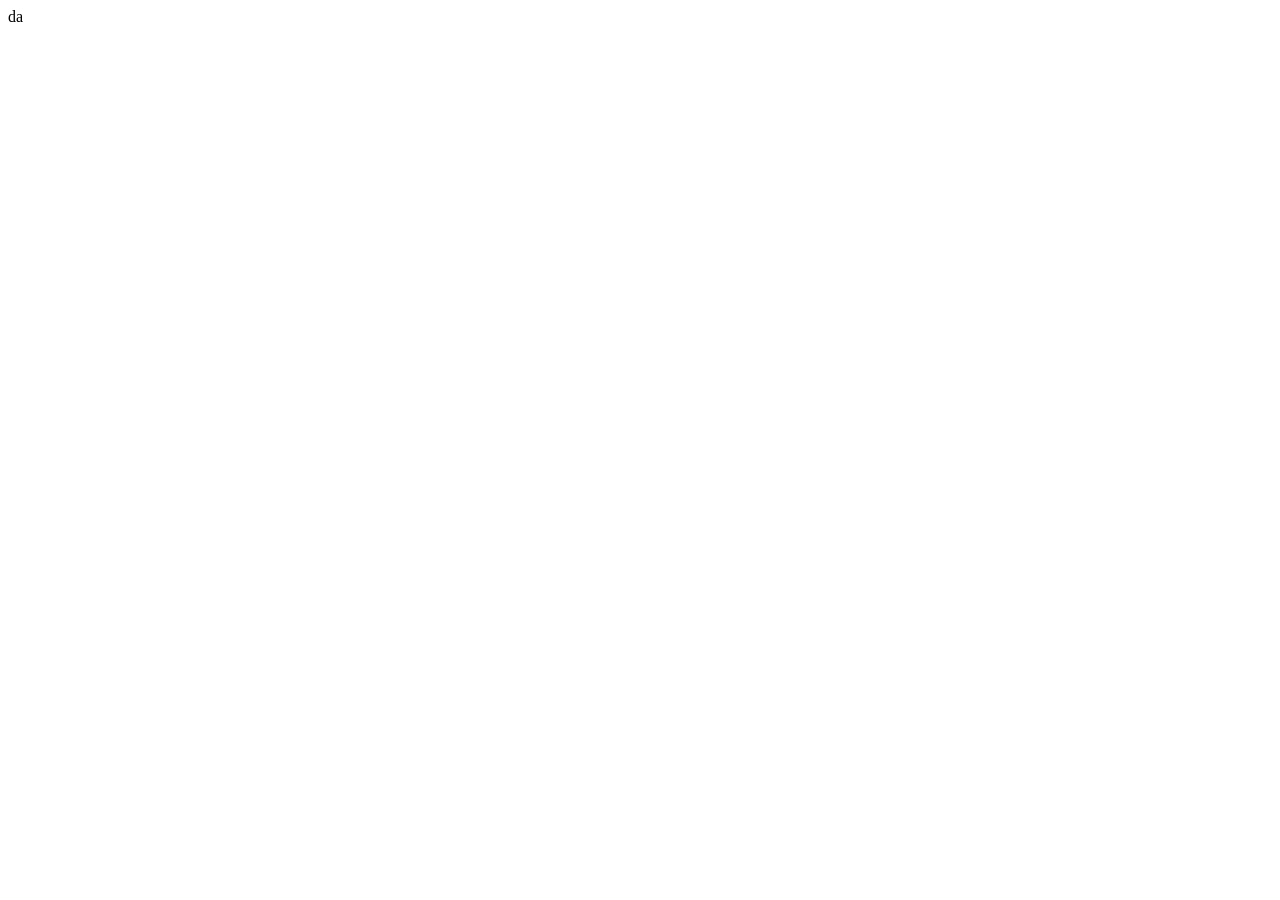
==== frontend/static/templates/admin.html @ d2c4045b "fix: correct admin script path" ====
<!doctype html>
<html lang="en-US">
<head>
    <meta charset="UTF-8">
    <meta name="viewport" content="width=device-width, initial-scale=1.0">
    <title>FastAPI Blog - Admin Dashboard</title>
    <link rel="stylesheet" type="text/css" href="/static/css/main.css">
</head>
<body>
    <div class="guard-loading" id="guardLoading">
        <div class="guard-spinner"></div>
    </div>

    <div class="app" id="app" style="display: none;">

        <aside class="sidebar-brand">
            <span>FastAPI Blog</span>
            <span class="sidebar-tag">Admin</span>

            <nav class="sidebar-nav">
                <a href="#" class="nav-item active" data-view="dashboard">
                    <i data-icon="home"></i> Dashboard
                </a>
                <a href="#" class="nav-item" data-view="pending">
                    <i data-icon="clock"></i> Pending Posts
                </a>
                <a href="#" class="nav-item" data-view="users">
                    <i data-icon="users"></i> Manage Users
                </a>
            </nav>

            <div class="sidebar-footer">
                <div class="sidebar-user">
                    <div class="sidebar-avater" id="sidebarAvatar">..</div>
                    <div class="sidebar-user-info">
                        <div class="sidebar-username" id="sidebarName">Loading..</div>
                        <div class="sidebar-user-email">Admin</div>
                    </div>
                </div>
                <button class="sidebar-logout" id="logoutBtn">
                    <i data-icon="logout"></i> Logout
                </button>
            </div>
        </aside>

        <main class="main">

            <section class="view active" id="view-dashboard">

                <header class="topbar">
                    <div>
                        <h1 class="topbar-title">Welcome back, <span id="welcomeName">—</span>!
                            <span class="wave">👋</span></h1>
                        <p class="topbar-sub">Platform overview and what needs your attention.</p>
                    </div>
                </header>

                <div class="stats-grid">
                    <div class="stat-card">
                        <div class="stat-card-icon stat-card-icon--purple"><i data-icon="users"></i></div>
                        <div class="stat-card-value" id="statTotalUsers">—</div>
                        <div class="stat-card-label">Total Users</div>
                    </div>
                    <div class="stat-card">
                        <div class="stat-card-icon stat-card-icon--amber"><i data-icon="clock"></i></div>
                        <div class="stat-card-value" id="statPendingPosts">—</div>
                        <div class="stat-card-label">Pending Posts</div>
                    </div>
                    <div class="stat-card">
                        <div class="stat-card-icon stat-card-icon--green"><i data-icon="check"></i></div>
                        <div class="stat-card-value" id="statAdmins">—</div>
                        <div class="stat-card-label">Admins</div>
                    </div>
                    <div class="stat-card">
                        <div class="stat-card-icon stat-card-icon--blue"><i data-icon="file"></i></div>
                        <div class="stat-card-value" id="statRegularUsers">—</div>
                        <div class="stat-card-label">Readers</div>
                    </div>
                </div>

                <div class="panel">
                    <div class="panel-head">
                        <h2 class="panel-title">Awaiting Your Review</h2>
                        <a href="#" class="panel-link" data-goto="pending">View all <i data-icon="arrow-right"></i></a>
                    </div>
                    <div class="pending-list" id="recentPendingList">
                        <div class="empty-state">Loading…</div>
                    </div>
                </div>

            </section>

            <section class="view" id="view-pending">
                <header class="topbar">
                    <div>
                        <h1 class="topbar-title">Pending Posts</h1>
                        <p class="topbar-sub">Review submissions from authors before they go live.</p>
                    </div>
                </header>

                <div class="panel">
                    <div class="pending-list" id="allPendingList">
                        <div class="empty-state">Loading…</div>
                    </div>
                </div>
            </section>

            <section class="view" id="view-users">
                <header class="topbar">
                    <div>
                        <h1 class="topbar-title">Manage Users</h1>
                        <p class="topbar-sub">Everyone with an account on the platform.</p>
                    </div>
                </header>

                <div class="filter-row" id="roleFilterRow">
                    <button class="filter-chip active" data-filter="all">All</button>
                    <button class="filter-chip" data-filter="admin">Admins</button>
                    <button class="filter-chip" data-filter="author">Authors</button>
                    <button class="filter-chip" data-filter="user">Readers</button>
                </div>

                <div class="panel">
                    <table class="user-table">
                        <thead>
                            <tr>
                                <th>User</th>
                                <th>Role</th>
                                <th>Joined</th>
                                <th></th>
                            </tr>
                        </thead>
                        <tbody id="userTableBody">
                            <tr><td colspan="4"><div class="empty-state">Loading…</div></td></tr>
                        </tbody>
                    </table>
                </div>
            </section>

        </main>
    </div>
da
    <script type="module" src="/static/js/admin-shboard/components/admin.js"></script>
</body>
</html>
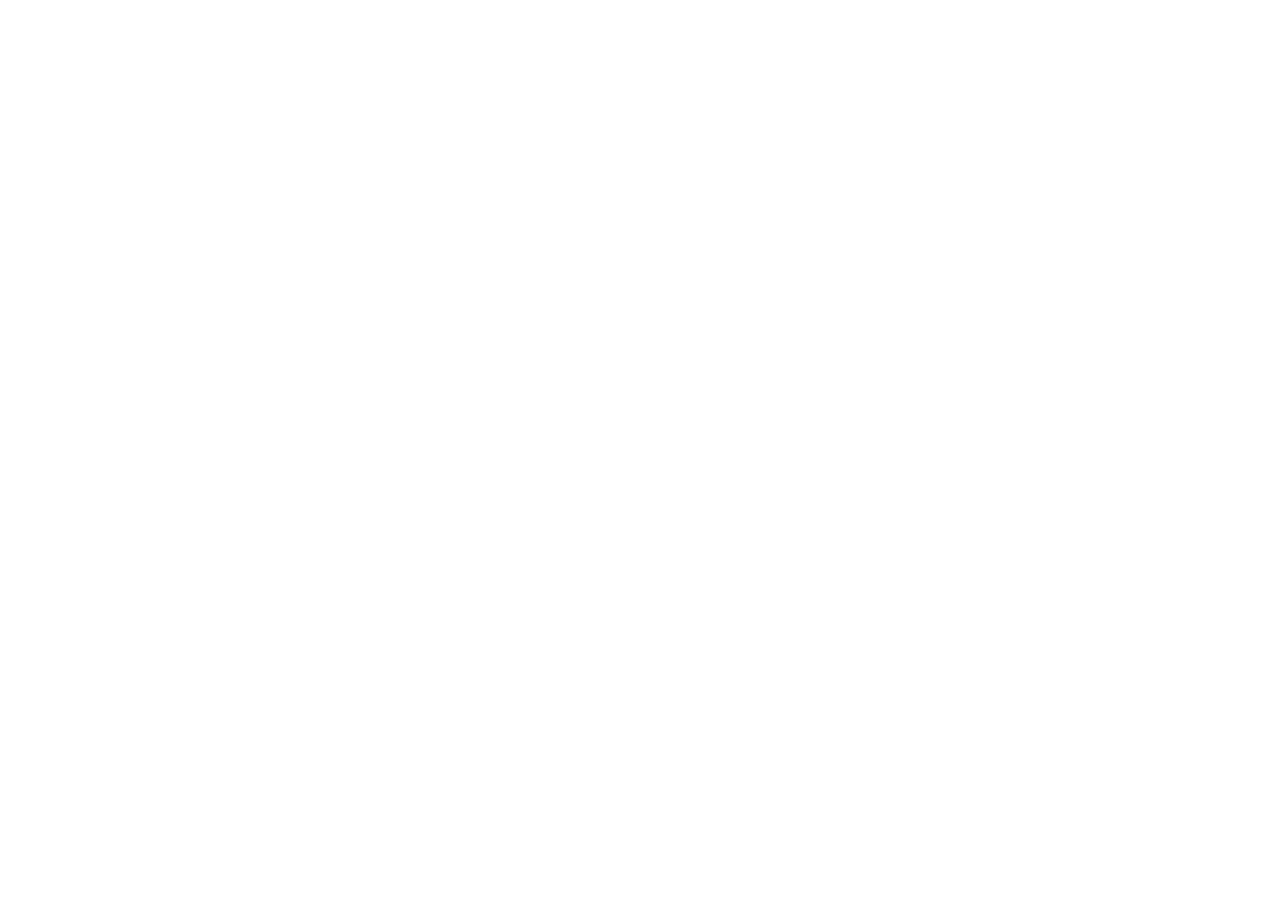
==== commit 0772f72c: "feat: add UI and accessible controls to page" ====
--- a/frontend/static/templates/admin.html
+++ b/frontend/static/templates/admin.html
@@ -1,5 +1,5 @@
 <!doctype html>
-<html lang="en-US">
+<html lang="en">
 <head>
     <meta charset="UTF-8">
     <meta name="viewport" content="width=device-width, initial-scale=1.0">
@@ -10,13 +10,10 @@
     <div class="guard-loading" id="guardLoading">
         <div class="guard-spinner"></div>
     </div>
-
     <div class="app" id="app" style="display: none;">
-
         <aside class="sidebar-brand">
             <span>FastAPI Blog</span>
             <span class="sidebar-tag">Admin</span>
-
             <nav class="sidebar-nav">
                 <a href="#" class="nav-item active" data-view="dashboard">
                     <i data-icon="home"></i> Dashboard
@@ -28,7 +25,6 @@
                     <i data-icon="users"></i> Manage Users
                 </a>
             </nav>
-
             <div class="sidebar-footer">
                 <div class="sidebar-user">
                     <div class="sidebar-avater" id="sidebarAvatar">..</div>
@@ -42,19 +38,16 @@
                 </button>
             </div>
         </aside>
-
         <main class="main">
-
             <section class="view active" id="view-dashboard">
-
                 <header class="topbar">
                     <div>
-                        <h1 class="topbar-title">Welcome back, <span id="welcomeName">—</span>!
-                            <span class="wave">👋</span></h1>
-                        <p class="topbar-sub">Platform overview and what needs your attention.</p>
+                        <h1 class="topbar-title">
+                            Welcome back, <span id="welcomeName">—</span>!
+                            <span class="wave">👋</span>
+                        </h1>
                     </div>
                 </header>
-
                 <div class="stats-grid">
                     <div class="stat-card">
                         <div class="stat-card-icon stat-card-icon--purple"><i data-icon="users"></i></div>
@@ -77,19 +70,18 @@
                         <div class="stat-card-label">Readers</div>
                     </div>
                 </div>
-
                 <div class="panel">
                     <div class="panel-head">
                         <h2 class="panel-title">Awaiting Your Review</h2>
-                        <a href="#" class="panel-link" data-goto="pending">View all <i data-icon="arrow-right"></i></a>
+                        <a href="#" class="panel-link" data-goto="pending">
+                            View all <i data-icon="arrow-right"></i>
+                        </a>
                     </div>
                     <div class="pending-list" id="recentPendingList">
                         <div class="empty-state">Loading…</div>
                     </div>
                 </div>
-
             </section>
-
             <section class="view" id="view-pending">
                 <header class="topbar">
                     <div>
@@ -104,7 +96,6 @@
                     </div>
                 </div>
             </section>
-
             <section class="view" id="view-users">
                 <header class="topbar">
                     <div>
@@ -112,14 +103,12 @@
                         <p class="topbar-sub">Everyone with an account on the platform.</p>
                     </div>
                 </header>
-
                 <div class="filter-row" id="roleFilterRow">
                     <button class="filter-chip active" data-filter="all">All</button>
                     <button class="filter-chip" data-filter="admin">Admins</button>
                     <button class="filter-chip" data-filter="author">Authors</button>
                     <button class="filter-chip" data-filter="user">Readers</button>
                 </div>
-
                 <div class="panel">
                     <table class="user-table">
                         <thead>
@@ -131,15 +120,17 @@
                             </tr>
                         </thead>
                         <tbody id="userTableBody">
-                            <tr><td colspan="4"><div class="empty-state">Loading…</div></td></tr>
+                            <tr>
+                                <td colspan="4"><div class="empty-state">Loading…</div></td>
+                            </tr>
                         </tbody>
                     </table>
                 </div>
             </section>
-
         </main>
     </div>
-da
-    <script type="module" src="/static/js/admin-shboard/components/admin.js"></script>
+
+    <script src="/static/js/ui-controls.js" defer></script>
+    <script type="module" src="/static/js/admin-dashboard/components/admin.js"></script>
 </body>
-</html>+</html>
